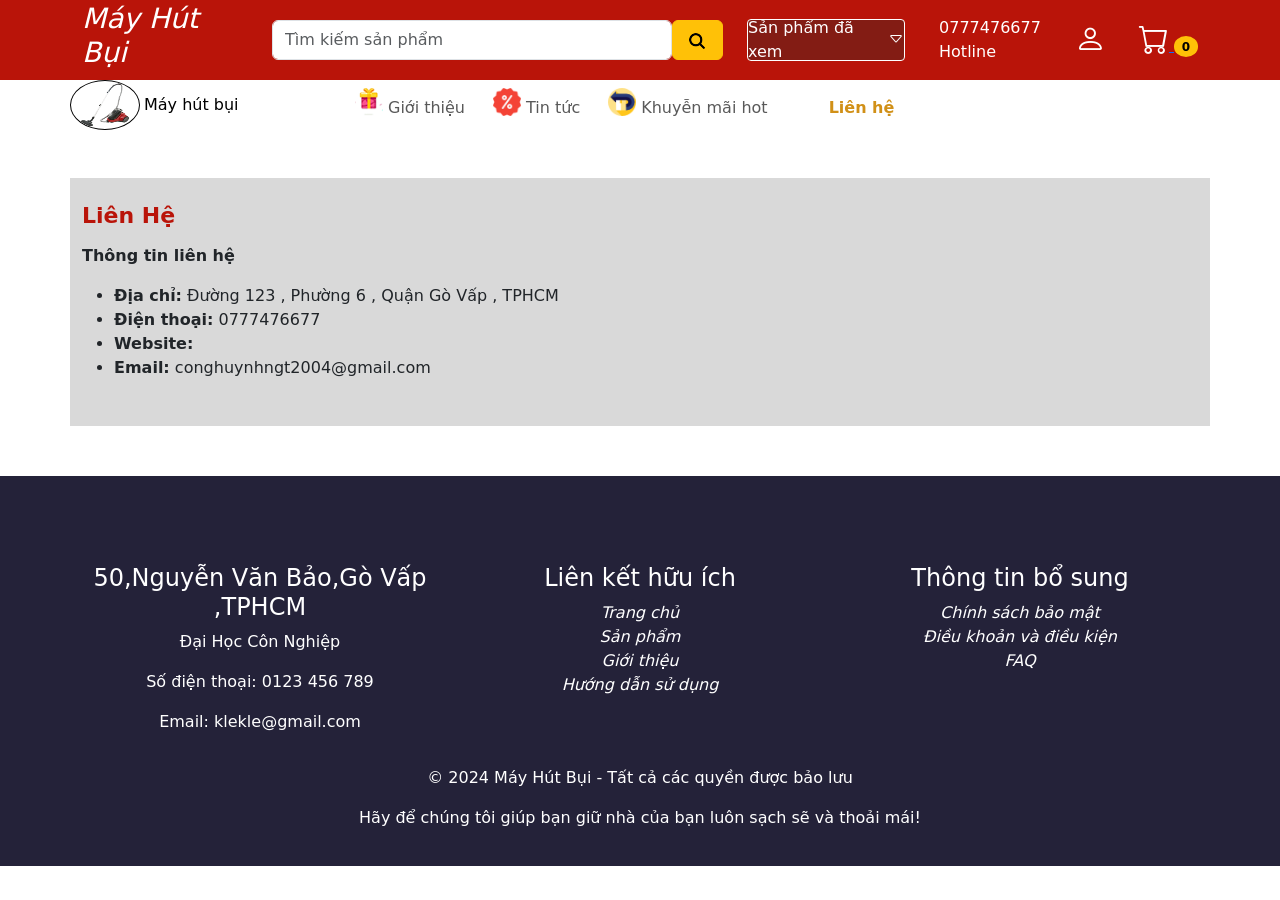
==== html/lienhe.html @ 8a02e927 "first commit" ====
<!DOCTYPE html>
<html lang="en">

<head>
    <meta charset="UTF-8">
    <meta name="viewport" content="width=device-width, initial-scale=1.0">
    <title>Liên hệ</title>
    <link rel="stylesheet" href="../css/bootstrap.min.css">
    <link rel="stylesheet" href="../css/bootstrap-icons.min.css">
    <link rel="stylesheet" href="../bootstrap-icons-1.11.3/font/bootstrap-icons.min.css">
    <link rel="stylesheet" href="../css/style.css">
    <script src="../js/jquery-3.4.1.min.js"> </script>
    <script src="../js/bootstrap.bundle.min.js"> </script>
    <script src="../js/js.js"></script>
</head>

<body>
    <div class="container-fuild">
        <div class="container-fluid header-content">
            <div class="container ">
                <div style="height: 80px;" class="row d-flex align-items-center justify-content-center ">
                    <div class="col-2">
                        <h3 style="color: white; font-style: italic;">Máy Hút Bụi</h3>
                    </div>
                    <div class="col-5">
                        <form action="" class="d-flex ">
                            <input placeholder="Tìm kiếm sản phẩm" class="form-control" type="text">
                            <button style="width: 55px; height: 40px;" class="btn btn-warning"> <img
                                    src="../img/icon/btsearch.png" alt=""> </button>
                        </form>
                    </div>
                    <div class="col-5 d-flex justify-content-between align-items-center">
                        <div class="sanPhamDaXem d-flex align-items-center justify-content-center">
                            Sản phẩm đã xem
                            <i class="bi bi-caret-down"></i>
                        </div>
                        <div>
                            <span>0777476677</span>
                            <br>
                            <span>Hotline</span>
                        </div>
                        <div class="taiKhoan-gioHang">
                            <a href="#"><i style="font-size: 30px !important; color: white;"
                                    class="bi bi-person"></i></a>
                                    <div class="dropdown-content">

                                        <a href="dangnhap.html">Đăng nhập</a>
                                        <br>
                                      <br>
                                        
                                        <a href="dangky.html">Đăng ký</a>
                                    </div>  
                        </div>
                        <div class="taiKhoan-gioHang">
                            <a href="thanhtoan.html" id="cart-icon" onmouseover="showCartItems()">
                                <i style="font-size: 30px !important; color: white;" class="bi bi-cart"></i>
                                <span style="color: black;" id="cart-item-count"
                                    class="badge bg-warning rounded-circle">0</span>
                            </a>

                            <div id="cart-items-container" class="cart-items-container">
                                <!-- Danh sách các sản phẩm trong giỏ hàng sẽ được hiển thị ở đây -->
                            </div>

                        </div>

                    </div>

                </div>
            </div>
        </div>

        <div style="height: 50px;" class="container-fluid ">
            <div class="container">
                <div class="row">
                    <div class="col-3 p-0 ">
                        <a style="text-decoration: none; color: black; width: 200px;" href="../index.html"
                            class="d-flex align-items-center">
                            <div style="height: 50px; width: 70px;"> <img src="../img/icon/Mayhutbui120-120x120.png"
                                    style="border: 1px solid; border-radius: 50%;" alt="" width="100%" height="100%">
                            </div>
                            <span style="margin-left: 4px;">Máy hút bụi</span>
                        </a>
                    </div>
                    <div class="col-9 p-0 ">

                        <div class="navbar navbar-expand ">
                            <ul class="navbar-nav menu">
                                <li class="nav-item"><a href="gioithieu.html" class="nav-link">Giới thiệu</a>
                                </li>
                                <li class="nav-item"><a href="tintuc.html" class="nav-link">Tin tức</a></li>
                                <li class="nav-item"><a href="khuyenmai.html" class="nav-link">Khuyễn mãi hot</a></li>
                                <li class="nav-item"><a href="#" class="nav-link active">Liên hệ</a></li>
                            </ul>
                        </div>

                    </div>
                </div>

            </div>
        </div>

        <div class="container mt-5  lienHe">
            <h1>Liên Hệ</h1>
            <div>
                <p><b> Thông tin liên hệ</b></p>
                <ul>
                    <li> <b> Địa chỉ:</b> Đường 123 , Phường 6 , Quận Gò Vấp , TPHCM</li>
                    <li> <b>Điện thoại:</b> 0777476677</li>
                    <li> <b>Website:</b> <a href="../index.html"></a></li>
                    <li> <b> Email:</b> conghuynhngt2004@gmail.com</li>
                </ul>
            </div>
        </div>


        <!-- Tạo modal đăng ký -->
        <div class="modal" id="dangKyModal">
            <div class="modal-dialog">
                <div class="modal-content">

                    <!-- Modal Header -->
                    <div class="modal-header">
                        <h4 class="modal-title">Đăng ký Tài Khoản</h4>
                        <button type="button" class="btn-close" data-bs-dismiss="modal"></button>
                    </div>

                    <!-- Modal body -->
                    <div class="modal-body">
                        <form action="">
                            <div class="row mt-3">
                                <div class="col-4">
                                    <label for="">Tên đăng nhập</label>
                                </div>
                                <div class="col-8">
                                    <input class="form-control " type="text" name="" id="">
                                </div>
                            </div>

                            <div class="row mt-3">
                                <div class="col-4">
                                    <label for="">Mật khẩu</label>
                                </div>
                                <div class="col-8">
                                    <input class="form-control " type="password" name="" id="">
                                </div>
                            </div>


                            <div class="row mt-3">
                                <div class="col-4">
                                    <label for="">Nhập lại mật khẩu</label>
                                </div>
                                <div class="col-8">
                                    <input class="form-control " type="password" name="" id="">
                                </div>
                            </div>


                            <div class="row mt-3">
                                <div class="col-4">
                                    <label for="">Nhập email</label>
                                </div>
                                <div class="col-8">
                                    <input class="form-control " type="email" name="" id="">
                                </div>
                            </div>

                            <div class="row mt-4">
                                <div class="col-8">
                                    <label for="">Ghi nhớ mật khẩu</label>
                                    <input type="checkbox">
                                </div>
                                <div class="col-4">
                                    <a href="#" data-bs-toggle="modal" data-bs-target="#dangNhapModal">Đăng nhập</a>
                                </div>
                            </div>
                            <div class="row mt-3">
                                <div class="col-12">
                                    <button class="btn btn-primary form-control">Đăng ký</button>
                                </div>
                            </div>
                    </div>


                </div>
                </form>
            </div>

            <!-- Modal footer -->

        </div>

        <!-- Modal đăng nhập -->
        <div class="modal" id="dangNhapModal">
            <div class="modal-dialog">
                <div class="modal-content">

                    <!-- Modal Header -->
                    <div class="modal-header">
                        <h4 class="modal-title">Đăng Nhập Tài Khoản</h4>
                        <button type="button" class="btn-close" data-bs-dismiss="modal"></button>
                    </div>

                    <!-- Modal body -->
                    <div class="modal-body">
                        <form action="">
                            <div class="row mt-3">
                                <div class="col-4">
                                    <label for="">Tên đăng nhập</label>
                                </div>
                                <div class="col-8">
                                    <input class="form-control " type="text" name="" id="">
                                </div>
                            </div>

                            <div class="row mt-3">
                                <div class="col-4">
                                    <label for="">Mật khẩu</label>
                                </div>
                                <div class="col-8">
                                    <input class="form-control " type="password" name="" id="">
                                </div>
                            </div>



                            <div class="row mt-4">
                                <div class="col-8">
                                    <label for="">Ghi nhớ mật khẩu</label>
                                    <input type="checkbox">
                                </div>
                                <div class="col-4">
                                    <a href="#" data-bs-toggle="modal" data-bs-target="#dangKyModal">Đăng ký</a>
                                </div>
                            </div>
                            <div class="row mt-3">
                                <div class="col-12">
                                    <button class="btn btn-primary form-control">Đăng Nhập</button>
                                </div>
                            </div>
                    </div>


                </div>
                </form>
            </div>


        </div>
    </div>
    <footer>
        <div style="text-align: center;" class="container rowFootter">
            <div class="row mt-5 ">
                <div class="col-md-4 ml-3">
                    <h4>50,Nguyễn Văn Bảo,Gò Vấp ,TPHCM</h4>
                    <p>Đại Học Côn Nghiệp</p>
                    <p>Số điện thoại: 0123 456 789</p>
                    <p>Email: klekle@gmail.com</p>

                </div>
                <div class="col-md-4">
                    <h4>Liên kết hữu ích</h4>
                    <ul class="list-unstyled">
                        <li><a href="#">Trang chủ</a></li>
                        <li><a href="#">Sản phẩm</a></li>
                        <li><a href="#">Giới thiệu</a></li>
                        <li><a href="#">Hướng dẫn sử dụng</a></li>
                    </ul>
                </div>
                <div class="col-md-4">
                    <h4>Thông tin bổ sung</h4>
                    <ul class="list-unstyled">
                        <li><a href="#">Chính sách bảo mật</a></li>
                        <li><a href="#">Điều khoản và điều kiện</a></li>
                        <li><a href="#">FAQ</a></li>
                    </ul>
                </div>
            </div>
        </div>
        <div class="text-center mt-3">
            <p>© 2024 Máy Hút Bụi - Tất cả các quyền được bảo lưu</p>
            <p>Hãy để chúng tôi giúp bạn giữ nhà của bạn luôn sạch sẽ và thoải mái!</p>
        </div>
    </footer>
    </div>


</body>

</html>
---- css/style.css ----
.header-content{
    background-color: rgba(185, 20, 9, 1) !important;
    color: white;
    height: 80px;
}
nav{
    background-color: rgba(185, 20, 9, 1);
}
nav a{
    font-size: 19px !important;
    color: white !important;
    padding-right: 10px;
}
nav li a:hover{
    color: rgb(209, 144, 23) !important;

}
nav h3{
    font-size: 25px;
    font-weight: 250;
    font-style: italic;
}
.bi-cart{
    font-size: 25px !important;
}
.container-fluid{
    margin: 0px;
    padding: 0px;
    
}
.anh{
    margin-top: 20px;
    height: 400px;
   
}
.anh img{
    object-fit: cover !important;
}   
.hangSanXuat li {
    list-style: none;
    border: 1px solid #ccc;
    margin-right: 15px;
    border-radius: 20px;
    height: 40px;
    width: 100px;
    display: flex;
    align-items: center;
    justify-content: center;
    background-color: #f8f9fa;
    transition: all 0.3s ease;
}

.hangSanXuat li:hover {
    background-color: #36aabc;
}

.hangSanXuat img {
    width: 70%;
    height: auto;
    object-fit: cover;
    border-radius: 50%;
    display: block;
    margin: auto; /* Căn giữa hình ảnh */
}



.modal-dialog{
    border-bottom: none !important  ;
  
}
footer{
    margin-top: 50px;
    background-color: #242239;
    color: white;
        bottom: 0;
        left: 0;
        width: 100%;
        background-color: #242239;
        color: white;
        padding: 20px 0;
    
}
footer a{
   text-decoration: none;
   font-style: italic;
    color: white;
}
 li .active {
    color: rgb(209, 144, 23) !important; /* Thay đổi màu của mục active ở đây */
    font-weight: bold; /* Tuỳ chỉnh kiểu chữ, nếu muốn */
    /* Thêm các thuộc tính CSS khác nếu cần */
}
.active {
    color: rgb(209, 144, 23) !important; /* Thay đổi màu của mục active ở đây */
    font-weight: bold; /* Tuỳ chỉnh kiểu chữ, nếu muốn */
    /* Thêm các thuộc tính CSS khác nếu cần */
}
.dangKy-dangNhap a{
    text-decoration: none;
}
.dangKy-dangNhap a:hover{
    color: rgb(209, 144, 23) !important;
}
.navbar-toggler{
    background-color: rgb(209, 144, 23) !important; 
}
.sanPhamDaXem{
    border: 1px solid;
    border-radius: 4px;
    background-color: #831c14;
    width: 158px;
    height: 42px;
}
.taiKhoan-gioHang i:hover{
    color: rgb(234, 234, 36) !important;

}
.menu li{
    padding-right: 20px;

}
.menu a{
   display: flex;
   align-items: center !important;
   background-size: 28px 28px;
   padding-left: 33px !important;
}
.menu li:nth-child(1) a{    
    display: flex;
    align-items: center;
    background-image: url(../img/icon/hopqua.png);
    background-repeat: no-repeat;
    
}
.menu li:nth-child(2) a{
    background-image: url(../img/icon/tintuc.png);
    background-repeat: no-repeat;
   
   
}
.menu li:nth-child(3) a{
    background-image: url(../img/icon/khuyenmai.png);
    background-repeat: no-repeat;
   
}
.header-menu{
    background-color:#f1f1f1;
}
.khungSanPham{
    background-color: #b91409;
    padding: 10px;
}
.heading{
    margin: 5px 0 15px 0;
    padding: 0 0 0 10px;
    font-size: 20px;
    color: #333;
    font-weight: 600;
    border-left: 5px solid #b91409;
    color: #ffdd00;
    border-left-color: #ffdd00;
}
.khungAnh{
    position: relative;
    text-align: center;
    width: 100%;
    height: 218px;
    margin-bottom: 5px;
    overflow: hidden;
    display: flex;
    flex-wrap: wrap;
    align-items: center;
    justify-content: center;
    object-fit: cover;
}
.khungAnh a img
{
 width: 100%;
 height: 200px;

}
.title{
    font-size: 13px;
    font-weight: 500;
    margin: 0 0 5px 0;
    line-height: 1.4em;
    white-space: normal;
    overflow: hidden;
    text-overflow: ellipsis;
    display: -webkit-box;
    -webkit-line-clamp: 3;
    -webkit-box-orient: vertical;
  
}
.price{
    display: block;
    font-size: 14px;
    margin-bottom: 5px;
    color: #e53935;
    font-weight: bold;
}
.cotSanPham{
    padding: 0px;
   background-color: white;
}
.lienHe h1{
    font-size: 22px;
    font-weight: 600;
    color: #b91409;
    margin: 5px 0 15px 0;
}
.lienHe{
    background-color: rgb(217, 217, 217);
    padding-top: 20px;
    padding-bottom: 30px;
}
.rowFootter{
    margin-top: 10px !important;
}
.col-md-4{
    margin-top: 20px;
}
.price_sale{
    margin-left: 5px;
    font-size: 12px;
    font-weight: normal;
    color: #a9a9a9;
}
.khungAnh-content a{
    text-decoration: none;
    color: black;
}
.khungAnh a:hover{
    transform: scale(1.1); /* Kích thước ảnh tăng lên 110% khi hover */
    transition: transform 0.8s ease; 
}
.themvaogiohang {
    display: none;
    padding: 8px 10px;
    background: #b91409;
    color: #FFF;
    margin-bottom: 0;
    line-height: 1.4;
    border-radius: 4px;
    font-size: 14px;
    font-weight: normal;
    min-height: 0;
    position: absolute;
    left: 0;
    bottom: 0;
    z-index: 9;
    width: 100%;
    text-decoration: none; /* Thêm dòng này để loại bỏ gạch chân mặc định */
}

.khungAnh:hover .themvaogiohang {

    display: block;
}

.themvaogiohang:hover {
    background: #a30000; /* Đổi màu nền khi hover */
}
.dropdown-content {
    display: none;
    position: absolute;
    background-color: #f9f9f9;
    min-width: 170px;
    padding: 12px 16px;
    z-index: 1;
}
.dropdown-content a {
    text-decoration: none;
    color: black;
  
}
.dropdown-content a:hover {
   color: red;
  
}
/* Hiển thị dropdown content khi hover vào taiKhoan-gioHang */
.taiKhoan-gioHang:hover .dropdown-content {
    display: block;
}
.product-details-container img{
width: 100%;
height: 100%;
border: 1px solid;
border-radius: 15px;
}
.product-details-container img:hover{
  
    transform: scale(1.1); /* Kích thước ảnh tăng lên 110% khi hover */
    transition: transform 0.8s ease; 
    }
.product-details-container strong{
    color: #008000;
}
.for-mobile{
    border: 1px solid #ddd;
    border-radius: 5px;
}
.for-mobile h4{
    font-size: 14px;
    font-weight: 600;
    text-align: center;
    text-transform: uppercase;
    color: #459b43;
    margin: 0;
    padding: 10px;
}
.for-mobile li{
display: flex;
align-items: center;
padding-bottom: 5px;
border-bottom: 1px solid #ececec;

}
.for-mobile p{
 margin-left: 15px;
 margin-bottom: 0;
 font-size: 14px;
 line-height: 1.2;
 color: black;
 }
 .for-mobile img{
    padding: 3px;
    width: 35px;
    max-width: 35px;
    height: auto;
 }
 .button{
    text-transform: uppercase;
    padding: 10px 30px;
    min-width: 100%;
    margin-bottom: 10px;
    text-align: center;
    background: #ed1b24;
    line-height: normal;
    color: white;
 }
 .btn:hover{
    background: #ed1b24;
    color: white;
 }
/* Ẩn danh sách sản phẩm mặc định */
/* Ẩn danh sách sản phẩm mặc định */
.cart-items-container {
    display: none; /* Ẩn phần tử khi trang web được tải lên */


    right: 0;
    background-color: white;
    border: 1px solid black;
    padding: 10px;
    z-index: 1000; /* Đảm bảo phần tử này hiển thị trên các phần tử khác */
}


/* Hiển thị danh sách sản phẩm khi hover vào biểu tượng giỏ hàng */

.temp1{
    background: linear-gradient(to right, #ef3006, #c60004);
    border-radius: 20px;
    display: inline-block;
    font-size: 0;
    overflow: hidden;
    max-width: 100%;
    padding-right: 8px;
    margin: 0px;
    margin-top: 4px;
    margin-bottom: 3px;
    
}
.temp1 img{
    float: left;
    max-width: 20px;
}
.temp1 span{
    color: #fff;
    display: -webkit-box;
    -webkit-box-orient: vertical;
    font-size: 10px;
    line-height: 13px;
    margin-left: 3px;
    overflow: hidden;
    padding: 4px 0 0 3px;
    text-overflow: ellipsis;
    white-space: nowrap;
    -webkit-line-clamp: 2;
    text-transform: uppercase;
}
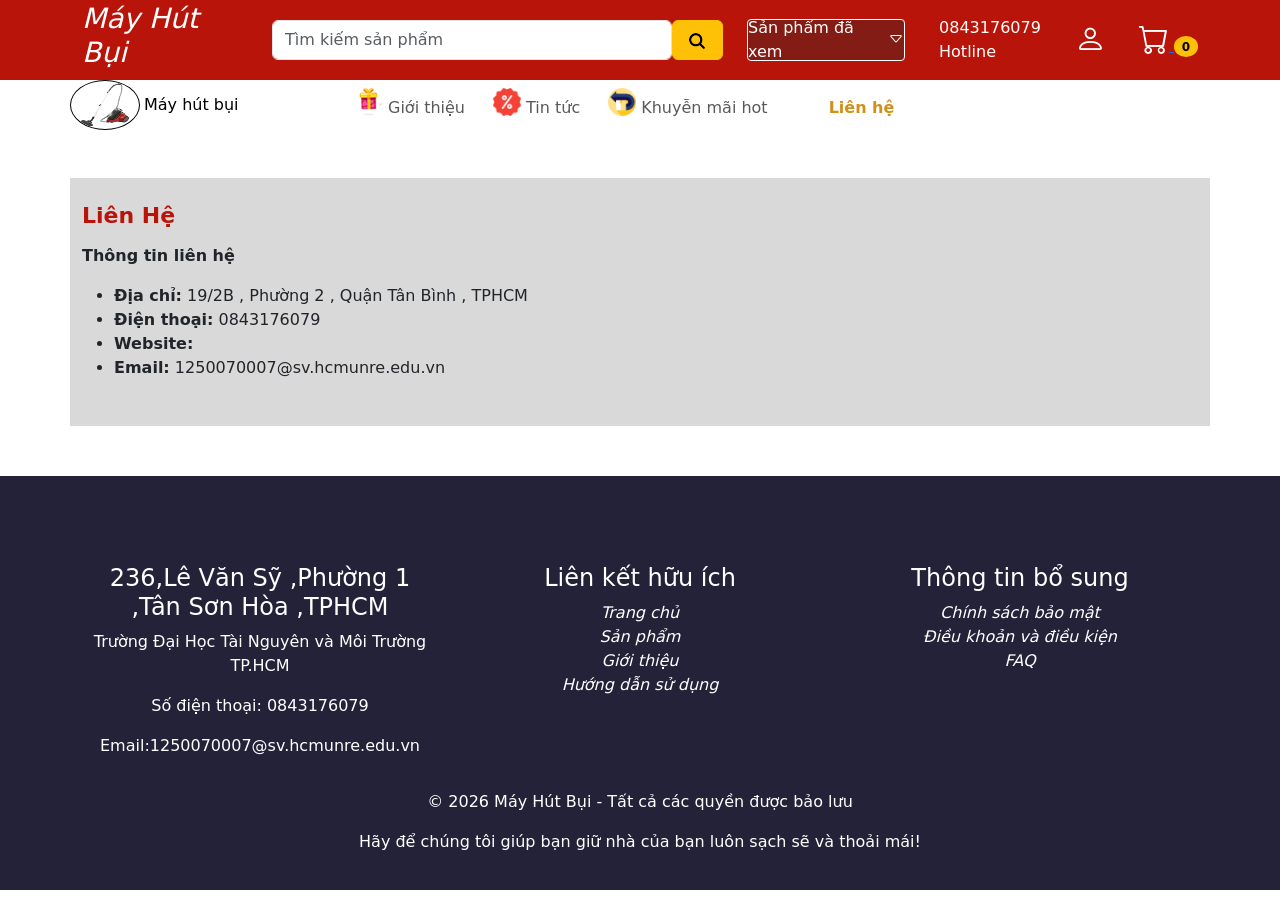
==== commit 6189fc5a: "sửa text" ====
--- a/html/lienhe.html
+++ b/html/lienhe.html
@@ -35,7 +35,7 @@
                             <i class="bi bi-caret-down"></i>
                         </div>
                         <div>
-                            <span>0777476677</span>
+                            <span>0843176079</span>
                             <br>
                             <span>Hotline</span>
                         </div>
@@ -105,10 +105,10 @@
             <div>
                 <p><b> Thông tin liên hệ</b></p>
                 <ul>
-                    <li> <b> Địa chỉ:</b> Đường 123 , Phường 6 , Quận Gò Vấp , TPHCM</li>
-                    <li> <b>Điện thoại:</b> 0777476677</li>
+                    <li> <b> Địa chỉ:</b> 19/2B , Phường 2 , Quận Tân Bình , TPHCM</li>
+                    <li> <b>Điện thoại:</b> 0843176079</li>
                     <li> <b>Website:</b> <a href="../index.html"></a></li>
-                    <li> <b> Email:</b> conghuynhngt2004@gmail.com</li>
+                    <li> <b> Email:</b> 1250070007@sv.hcmunre.edu.vn</li>
                 </ul>
             </div>
         </div>
@@ -253,10 +253,10 @@
         <div style="text-align: center;" class="container rowFootter">
             <div class="row mt-5 ">
                 <div class="col-md-4 ml-3">
-                    <h4>50,Nguyễn Văn Bảo,Gò Vấp ,TPHCM</h4>
-                    <p>Đại Học Côn Nghiệp</p>
-                    <p>Số điện thoại: 0123 456 789</p>
-                    <p>Email: klekle@gmail.com</p>
+                    <h4>236,Lê Văn Sỹ ,Phường 1 ,Tân Sơn Hòa ,TPHCM</h4>
+                        <p>Trường Đại Học Tài Nguyên và Môi Trường TP.HCM</p>
+                        <p>Số điện thoại: 0843176079</p>
+                        <p>Email:1250070007@sv.hcmunre.edu.vn </p>
 
                 </div>
                 <div class="col-md-4">
@@ -279,7 +279,7 @@
             </div>
         </div>
         <div class="text-center mt-3">
-            <p>© 2024 Máy Hút Bụi - Tất cả các quyền được bảo lưu</p>
+            <p>© 2026 Máy Hút Bụi - Tất cả các quyền được bảo lưu</p>
             <p>Hãy để chúng tôi giúp bạn giữ nhà của bạn luôn sạch sẽ và thoải mái!</p>
         </div>
     </footer>
